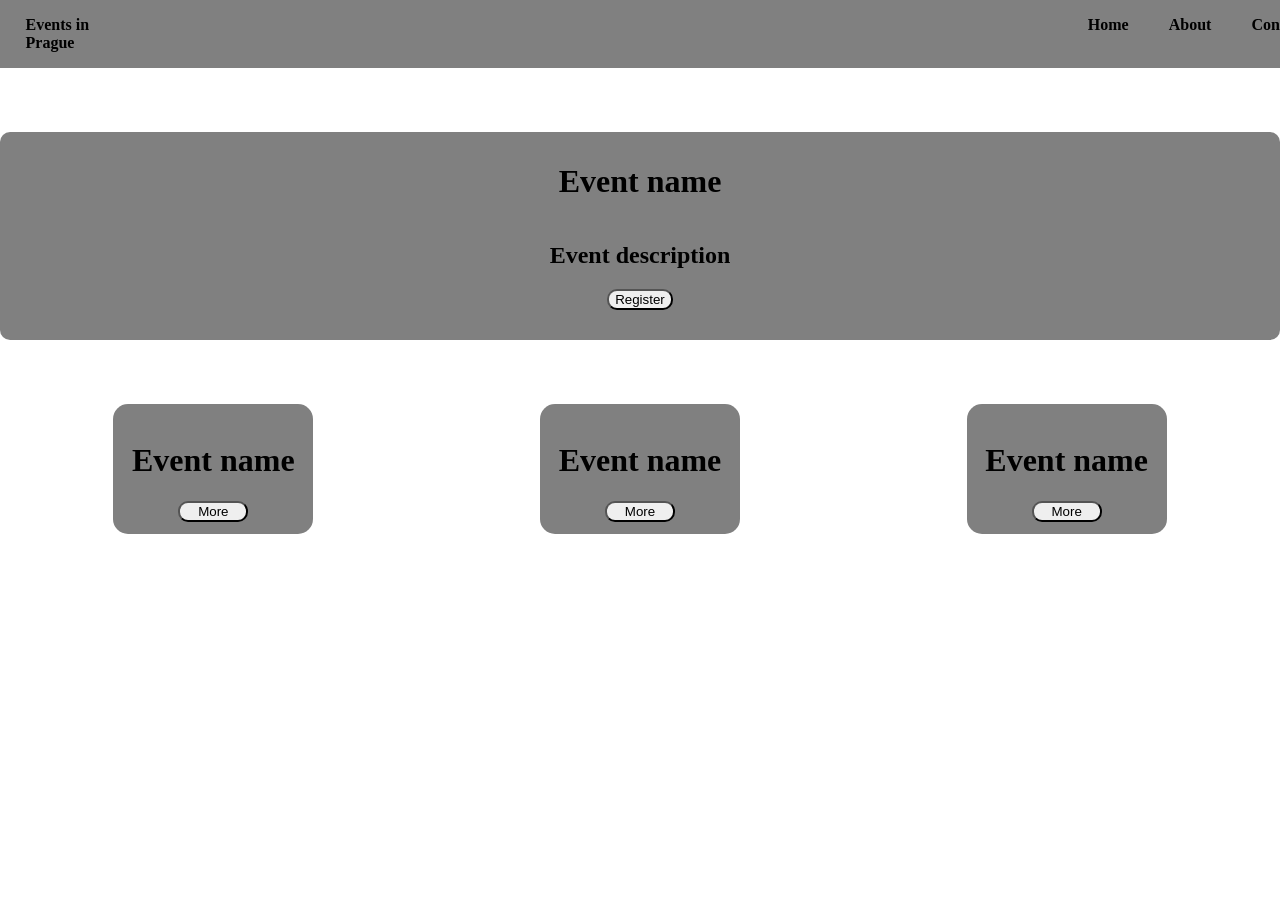
==== index.html @ dc8909b0 "popup" ====
<!DOCTYPE html>
<html lang="en">
<head>
    <meta charset="UTF-8">
    <meta name="viewport" content="width=device-width, initial-scale=1.0">
    <title>Document</title>
    <link rel="stylesheet" href="style.css">
</head>
<body>

    <nav class="header">

        <p>Events in Prague</p>
            <div class="rightHeader">
                <ul id="#">Home</ul>
                <ul id="#">About</ul>
                <ul id="#">Contact</ul>
            </div>
            
    </nav>
    
    <div class="firstBox">

        <img />
        <h1>Event name</h1>
        <h2>Event description</h2>
        <button class="registerButton" onclick="action">Register</button>

    </div>

    <div class="secondBox">

        <div class="box1">
            <h1>Event name</h1>
            <button class="eventButton">More</button>
        </div>

        <div class="box2">
            <h1>Event name</h1>
            <button class="eventButton">More</button>
        </div>
               
        <div class="box3">
            <h1>Event name</h1>
            <button class="eventButton">More</button>
        </div>

    </div>

    <form class="popupForm">

        <h1>Registration form</h><br><br>
        <label for="name">Name:</label>
        <input type="text" id="name" name="name" required  placeholder="George"><br><br>
    
        <label for="surname">Surname:</label>
        <input type="text" id="surname" name="surname" required  placeholder="Smith"><br><br>
    
        <label for="email">Email:</label>
        <input type="email" id="email" name="email" required  placeholder="example@gmail.com"><br><br>
    
        <label for="phone">Phone Number:</label>
        <input type="text" id="phone" name="phone" required  placeholder="+420 123 456 789"><br><br>
    
        <label for="age">I'm old enough to participate:</label><br>
        <input type="radio" id="yes" name="age2" required checked>Yes<br>
        <input type="radio" id="no" name="age2" required>No<br><br>
        <button type="Sumbit ">Sumbit</button>
    
    </form>



    

<script src="script.js"></script>
</body>
</html>
---- style.css ----
body{
    margin: 0; 
    width: 100%;
    height: 100%;
}

nav {    
    background-color: gray;
    width: 100%;
    font-weight: bold;
}

.header {
    display: flex;
    padding-left: 2%;
    flex-direction: row;  
}

.rightHeader {
    display: flex;
    padding-left: 71%;    
}

.firstBox {
    display: flex;    
    flex-direction: column;
    background-color: gray;
    justify-content: center;    
    align-items: center;
    margin-top: 5%;
    border-radius: 10px;  
}

.secondBox{
    margin-top: 5%;
    display: flex;
    justify-content: space-around;  
}

.box1, .box2, .box3 {
    flex-direction: column;
    display: flex;
    background-color: gray;
    width: 200px;
    height: 130px;
    text-align: center;
    border-radius: 15px;
    justify-content: center;
    align-items: center;
}

.eventButton {
    display: flex;
    margin-bottom: 5px;
    width: 70px; 
    border-radius: 10px;
    text-align: center;
    align-items: center;
    justify-content: center;
}
    
.registerButton {
    margin-bottom: 30px;
    border-radius: 10px;
}

.popupForm {

    display: none;
    font-size: 0.5rem;
    justify-content:center;
    align-items: center;
    border: 1px solid;
    width: 350px;
    height: 350px;
    border-radius: 10px;
    background-color: gray;
    color: white;
}

h1 {
    text-align: center;
    padding-top: 10px;    
}

input {
    border-radius: 5px;
}
::placeholder {
    text-align: center;
}

button {
    border-radius: 5px;
}
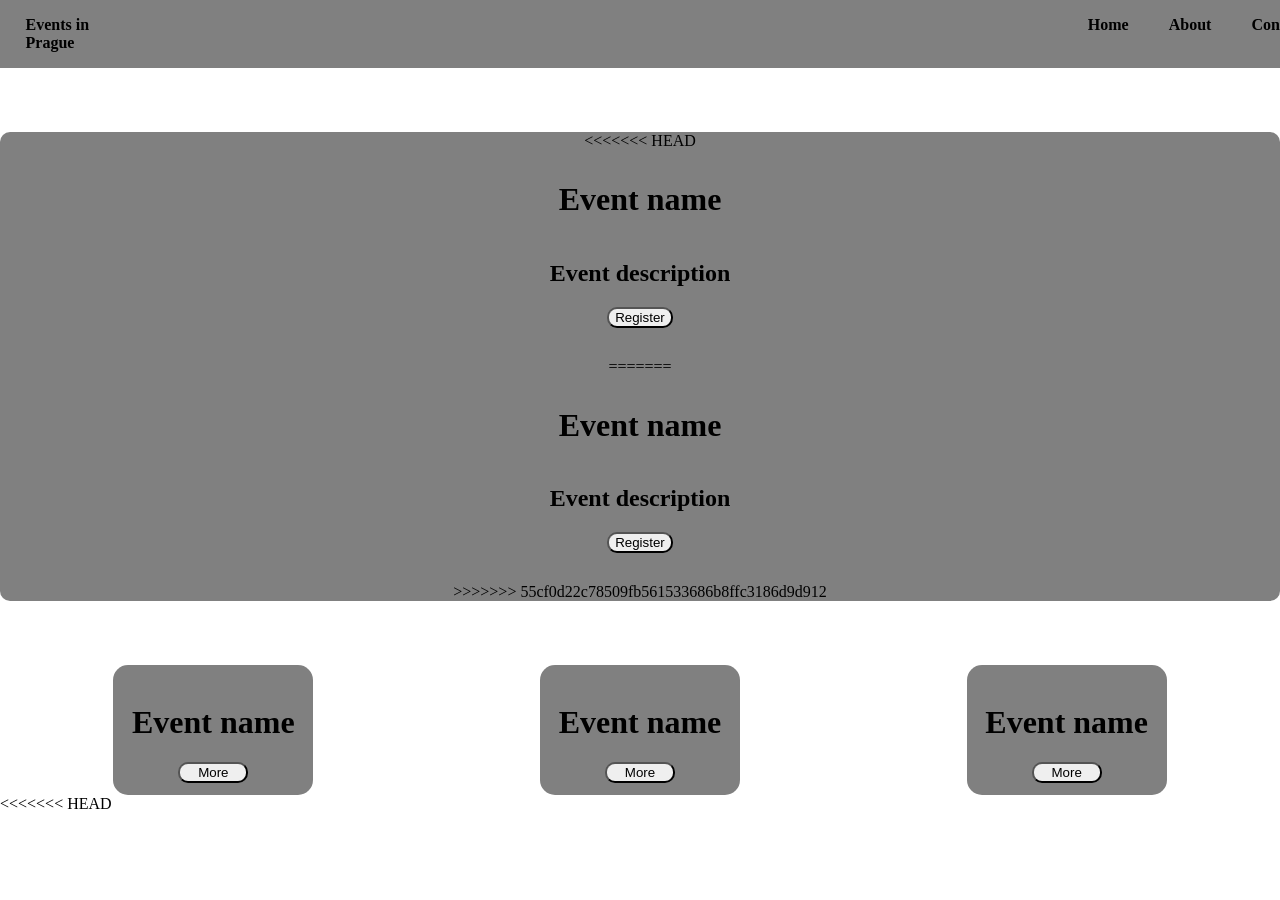
==== commit 1d102365: "popup" ====
--- a/index.html
+++ b/index.html
@@ -22,31 +22,38 @@
     <div class="firstBox">
 
         <img />
+<<<<<<< HEAD
         <h1>Event name</h1>
         <h2>Event description</h2>
         <button class="registerButton" onclick="action">Register</button>
+=======
+        <h1 class="main__event-title">Event name</h1>
+        <h2 class="main__event-desc">Event description</h2>
+        <button class="registerButton">Register</button>
+>>>>>>> 55cf0d22c78509fb561533686b8ffc3186d9d912
 
     </div>
 
     <div class="secondBox">
 
         <div class="box1">
-            <h1>Event name</h1>
+            <h1 class="event-title">Event name</h1>
             <button class="eventButton">More</button>
         </div>
 
         <div class="box2">
-            <h1>Event name</h1>
+            <h1 class="event-title">Event name</h1>
             <button class="eventButton">More</button>
         </div>
                
         <div class="box3">
-            <h1>Event name</h1>
+            <h1 class="event-title">Event name</h1>
             <button class="eventButton">More</button>
         </div>
 
     </div>
 
+<<<<<<< HEAD
     <form class="popupForm">
 
         <h1>Registration form</h><br><br>
@@ -74,5 +81,8 @@
     
 
 <script src="script.js"></script>
+=======
+<script src="./src/script.js"></script>
+>>>>>>> 55cf0d22c78509fb561533686b8ffc3186d9d912
 </body>
 </html>
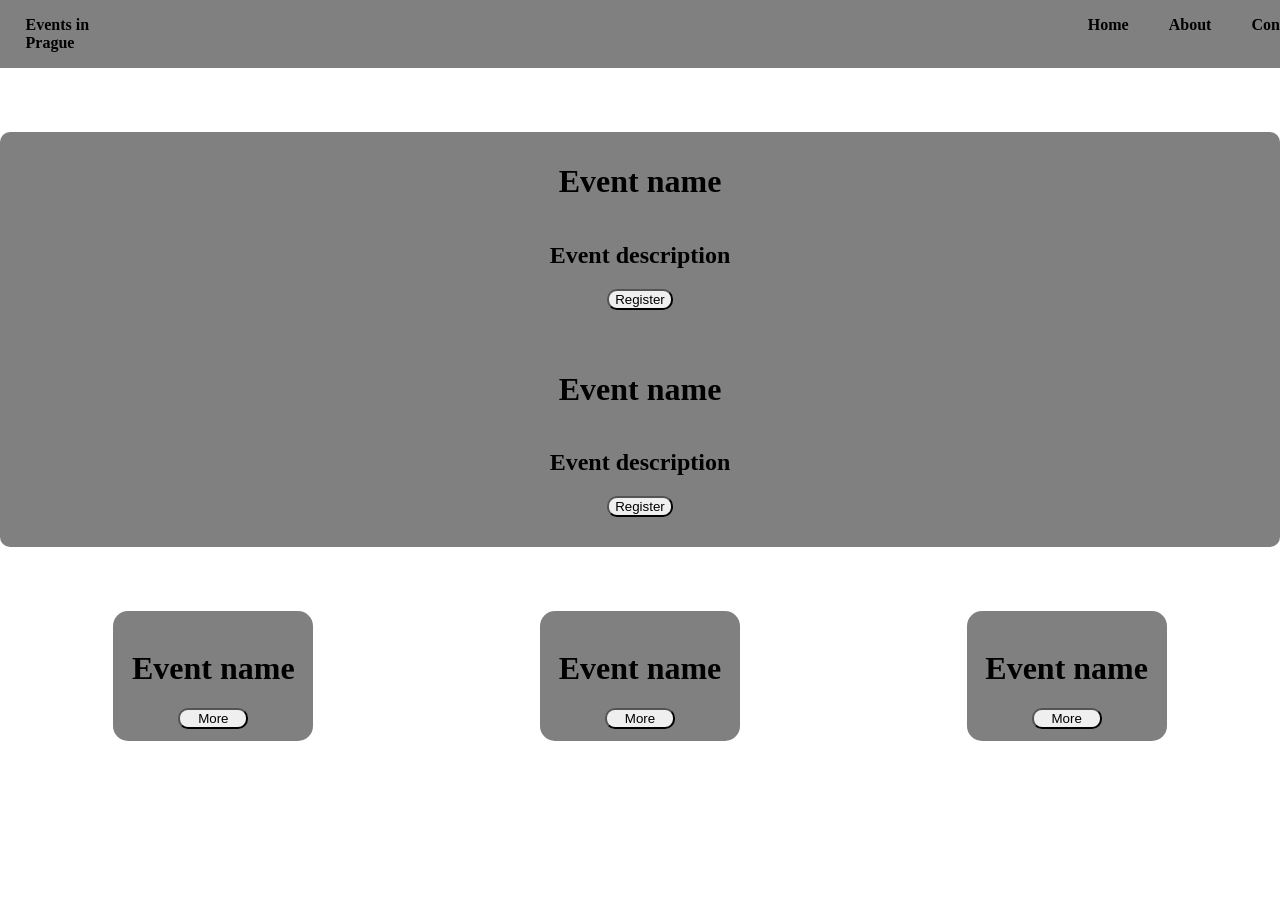
==== commit 61a41e23: "api" ====
--- a/index.html
+++ b/index.html
@@ -22,15 +22,12 @@
     <div class="firstBox">
 
         <img />
-<<<<<<< HEAD
         <h1>Event name</h1>
         <h2>Event description</h2>
         <button class="registerButton" onclick="action">Register</button>
-=======
         <h1 class="main__event-title">Event name</h1>
         <h2 class="main__event-desc">Event description</h2>
         <button class="registerButton">Register</button>
->>>>>>> 55cf0d22c78509fb561533686b8ffc3186d9d912
 
     </div>
 
@@ -53,7 +50,6 @@
 
     </div>
 
-<<<<<<< HEAD
     <form class="popupForm">
 
         <h1>Registration form</h><br><br>
@@ -81,8 +77,6 @@
     
 
 <script src="script.js"></script>
-=======
 <script src="./src/script.js"></script>
->>>>>>> 55cf0d22c78509fb561533686b8ffc3186d9d912
 </body>
 </html>
--- a/style.css
+++ b/style.css
@@ -94,3 +94,23 @@
     border-radius: 5px;
 }
 
+
+.event-main {
+    display: flex;    
+    flex-direction: column;
+    background-color: gray;
+    justify-content: center;    
+    align-items: center;
+    margin-top: 5%;
+    border-radius: 10px; 
+}
+
+.event-list {
+    flex-direction: column;
+    display: flex;
+    background-color: gray;
+    text-align: center;
+    border-radius: 15px;
+    justify-content: center;
+    align-items: center;
+}
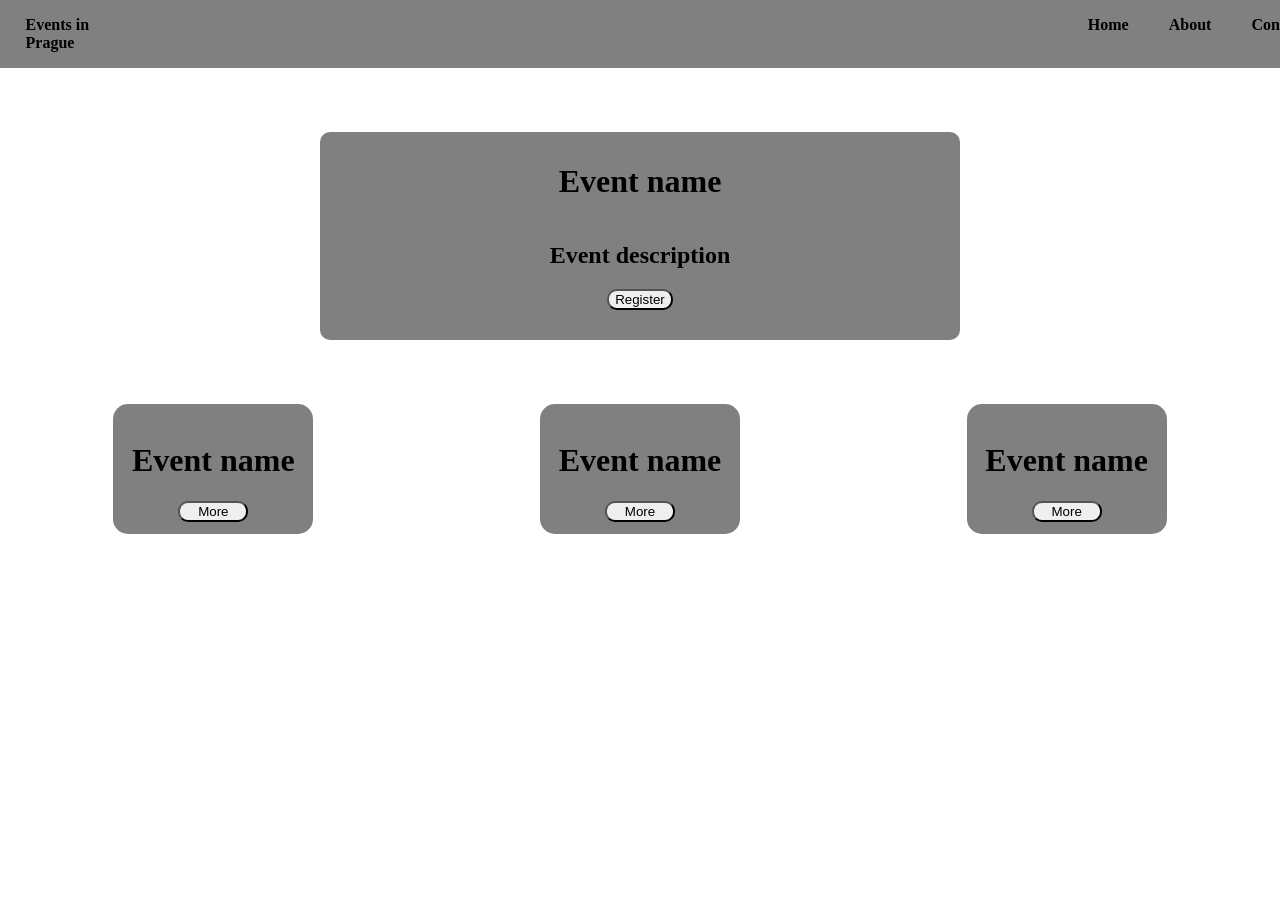
==== commit bb1b0c57: "details" ====
--- a/index.html
+++ b/index.html
@@ -22,9 +22,7 @@
     <div class="firstBox">
 
         <img />
-        <h1>Event name</h1>
-        <h2>Event description</h2>
-        <button class="registerButton" onclick="action">Register</button>
+       
         <h1 class="main__event-title">Event name</h1>
         <h2 class="main__event-desc">Event description</h2>
         <button class="registerButton">Register</button>
--- a/style.css
+++ b/style.css
@@ -14,6 +14,7 @@
     display: flex;
     padding-left: 2%;
     flex-direction: row;  
+    width: 100%;
 }
 
 .rightHeader {
@@ -28,7 +29,9 @@
     justify-content: center;    
     align-items: center;
     margin-top: 5%;
-    border-radius: 10px;  
+    border-radius: 10px; 
+    width: 50%;
+    margin-left: 25%
 }
 
 .secondBox{
@@ -47,6 +50,7 @@
     border-radius: 15px;
     justify-content: center;
     align-items: center;
+    box-shadow: 2px;
 }
 
 .eventButton {
@@ -92,6 +96,16 @@
 
 button {
     border-radius: 5px;
+    cursor: pointer;
+}
+button:hover {
+    background-color: black;
+    color: white;
+}
+
+ul:hover {
+color:white;
+cursor: pointer;
 }
 
 
